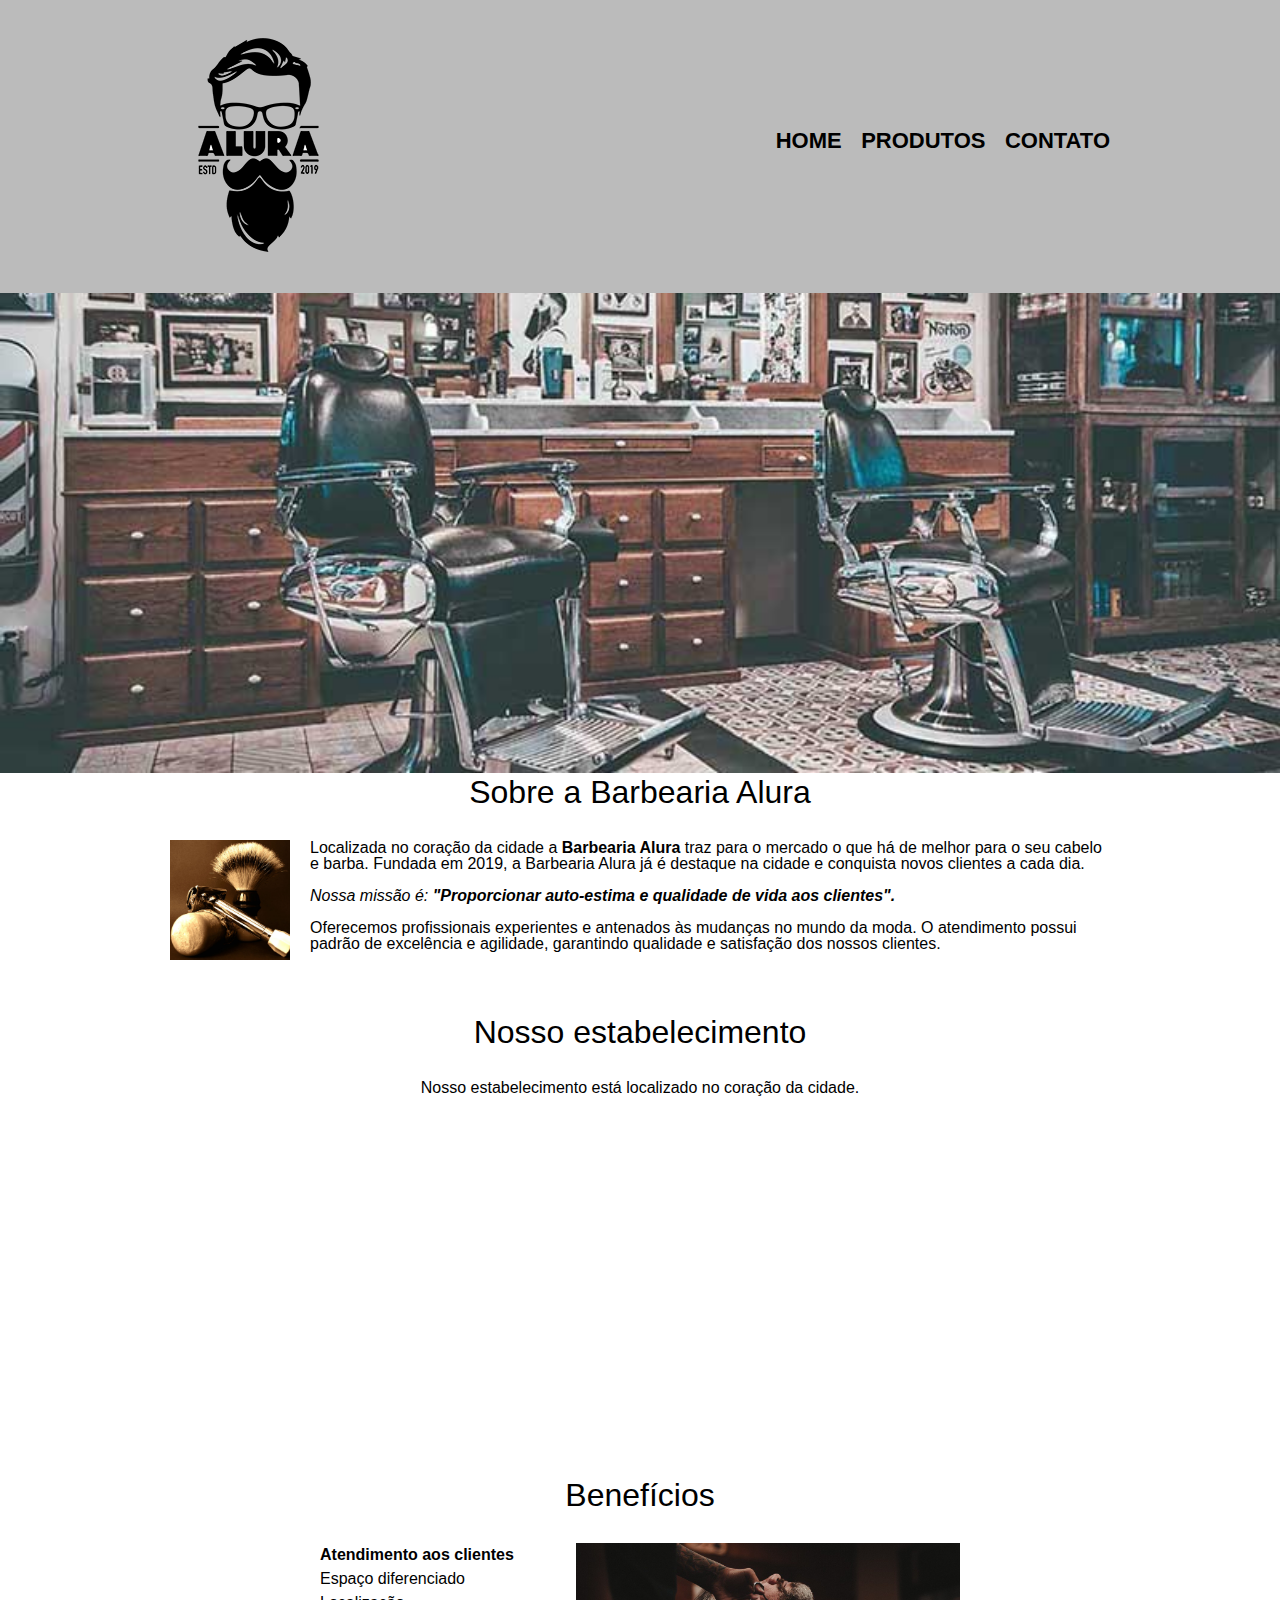
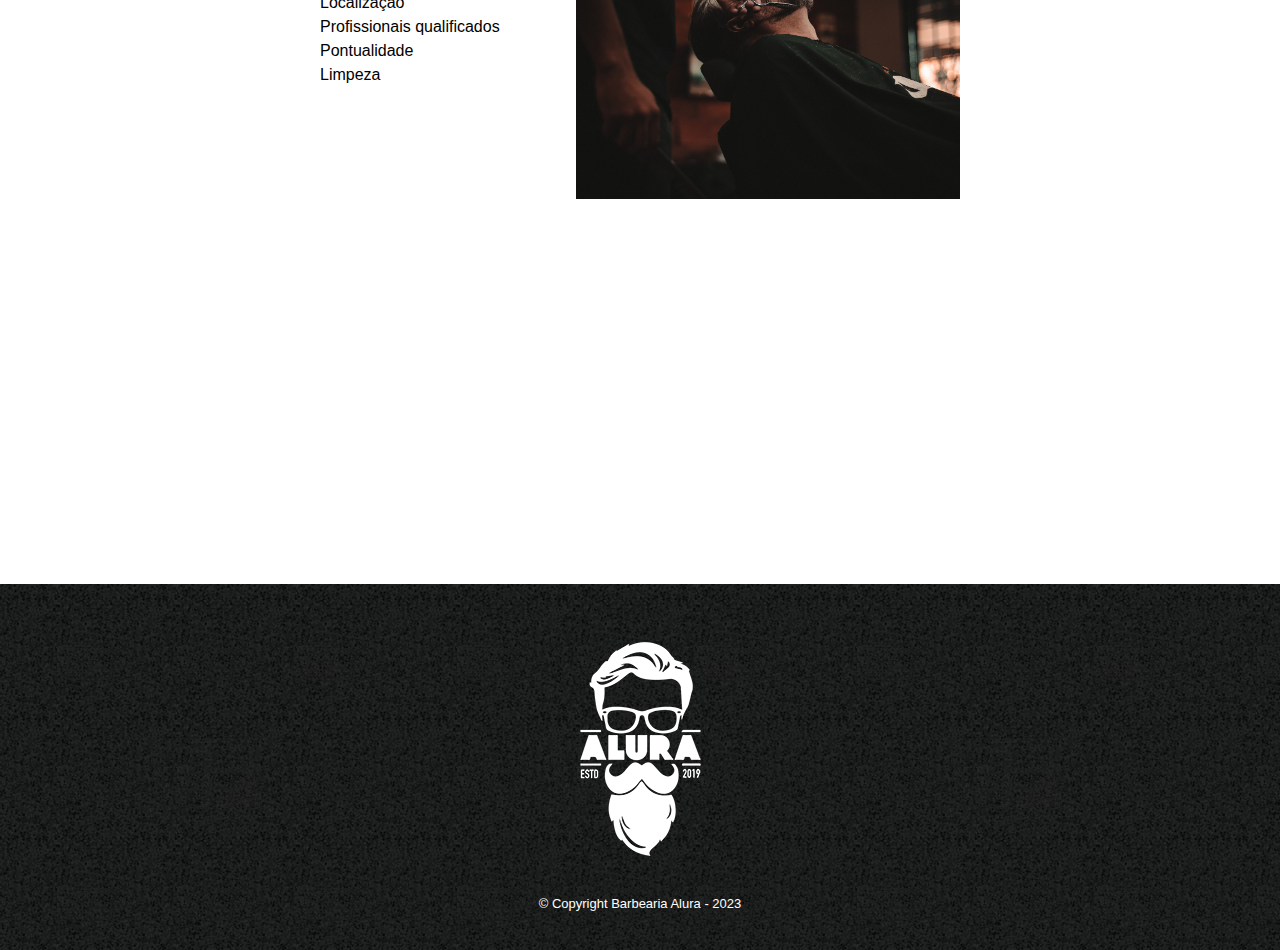
==== index.html @ 5c0314ee "First commit" ====
<!DOCTYPE html>

<html lang="pt-br">

    <head>
        <meta charset="UTF-8">
        <title>Barbearia Alura</title>
        <link rel="stylesheet" href="css/reset.css">
        <link rel="stylesheet" href="css/style.css">
        <link rel="preconnect" href="https://fonts.googleapis.com">
<link rel="preconnect" href="https://fonts.gstatic.com" crossorigin>
        <link rel="icon" type="image/x-icon" href="assets/PgProdutos/logo-branco.png" />
    </head>

    <body>
        <header>
            <div class="caixa">
                <h1><img src="assets/PgProdutos/logo.png" alt="Logo da Barbearia Alura"></h1>
                <nav>
                    <ul>
                        <li><a href="index.html">Home</a></li>
                        <li><a href="produtos.html">Produtos</a></li>
                        <li><a href="contato.html">Contato</a></li>
                    </ul>
                </nav>
            </div>
        </header>

        <img class="banner" src="assets/banner.jpg">

        <main>
            <section class="principal">
                <h2 class="titulo-principal">Sobre a Barbearia Alura</h2>

                <img class="utensilios" src="assets/utensilios.jpg" alt="Utensilios de um barbeiro">
    
                <p>Localizada no coração da cidade a <strong>Barbearia Alura</strong> traz para o mercado o que há de melhor para o seu cabelo e barba. Fundada em 2019, a Barbearia Alura já é destaque na cidade e conquista novos clientes a cada dia.</p>
            
                <p id="missao"><em>Nossa missão é: <strong>"Proporcionar auto-estima e qualidade de vida aos clientes".</strong></em></p>
            
                <p>Oferecemos profissionais experientes e antenados às mudanças no mundo da moda. O atendimento possui padrão de excelência e agilidade, garantindo qualidade e satisfação dos nossos clientes.</p>
            </section>

            <section class="mapa">
                <h3 class="titulo-principal">Nosso estabelecimento</h3>
                <p>Nosso estabelecimento está localizado no coração da cidade.</p>

                <iframe src="https://www.google.com/maps/embed?pb=!1m18!1m12!1m3!1d3656.449840192341!2d-46.633605413114616!3d-23.588194794809706!2m3!1f0!2f0!3f0!3m2!1i1024!2i768!4f13.1!3m3!1m2!1s0x94ce5a2b2ed7f3a1%3A0xab35da2f5ca62674!2sAlura%20-%20Escola%20Online%20de%20Tecnologia!5e0!3m2!1spt-BR!2sbr!4v1674659418487!5m2!1spt-BR!2sbr" width="100%" height="300" style="border:0;" allowfullscreen="" loading="lazy" referrerpolicy="no-referrer-when-downgrade"></iframe>

            </section>
    
            <section class="beneficios">
                <h3 class="titulo-principal">Benefícios</h3>
    
                <div class="conteudo-beneficios">
                    <ul class="lista-beneficios">
                        <li class="itens">Atendimento aos clientes</li>
                        <li class="itens">Espaço diferenciado</li>
                        <li class="itens">Localização</li>
                        <li class="itens">Profissionais qualificados</li>
                        <li class="itens">Pontualidade</li>
                        <li class="itens">Limpeza</li>
                    </ul><img src="assets/beneficios.jpg" class="imagem-beneficios">
                </div>
                <div class="video">
                <iframe width="560" height="315" src="https://www.youtube.com/embed/wcVVXUV0YUY" frameborder="0" allow="accelerometer; autoplay; encrypted-media; gyroscope; picture-in-picture" allowfullscreen></iframe>
                </div>

            </section>
        </main>
        
        <footer>
            <img src="assets/PgProdutos/logo-branco.png" alt="Logo da Barbearia Alura">
            <p class="copyright">&copy; Copyright Barbearia Alura - 2023</p>
        </footer>
    </body>

</html>
---- css/style.css ----
body {
    font-family: 'Montserrat', sans-serif;
}

header {
    background: #BBBBBB;
    padding: 20px 0;
}

.caixa {
    position: relative;
    width: 940px;
    margin: 0 auto;
}

nav {
    position: absolute;
    top: 110px;
    right: 0;
}

nav li {
    display: inline;
    margin: 0 0 0 15px;
   
}

/*Alterando a exibição dos itens do menu */
nav a {
    text-transform: uppercase;
    color: #000000;
    font-weight: bold;
    font-size: 22px;
    text-decoration: none;
}

/* Alterando o comportamento do menu quando o mause estiver por cima */
nav a:hover {
    color: #c78c19;
    text-decoration: underline;
}

/* Alterando o posicionamento das caixas */
.produtos {
    width: 940px;
    margin: 0 auto;
    padding: 50px 0;
}
/* Alterando os elementos dentro das caixas e também desenhando as boras arredondadas com o border-radius */
.produtos li {
    display: inline-block;
    text-align: center;
    width: 30%;
    vertical-align: top;
    margin: 0 1.5%;
    padding: 30px 20px;
    box-sizing: border-box;
    border: 2px solid #000000;
    border-radius: 10px;
}

/* Utilizo o hover para mudar o comportamento quando o mouse estiver por cima do elemento */
.produtos li:hover {
    border-color: #c78c19;
}
/* Utilizo o active para mudar o comportamento quando o mouse estiver clicando no elemento */
.produtos li:active {
    border-color: #088c19;
}

.produtos li:hover h2 {
    font-size: 33px;
}
/* Alterando o estilo do itulo das caixas */
.produtos h2 {
    font-size: 30px;
    font-weight: bold;
}
/* Alterando o estilo da descrição */
.produto-descricao {
    font-size: 18px;
}
/* Alterando o estilo do preço */
.produto-preco {
    font-size: 22px;
    font-weight: bold;
    margin-top: 10px;
}

footer {
    text-align: center;
    background: url("bg.jpg");
    padding: 40px 0;
}

.copyright {
    color: #ffffff;
    font-size: 13px;
    margin-top: 20px;
}

main {
    width: 940px;
    margin: 0 auto;
}

form {
    margin: 40px 0;
}

form label, form legend {
    display: block;
    font-size: 20px;
    margin:  0 0 10px;
}

.input-padrao {
    display: block;
    margin:  0 0 20px;
    padding: 10px 25px;
    width: 50%;
}

.checkbox {
    margin: 20px 0;
}

.select {
    margin: 20px 0;
}

.enviar {
    width: 40%;
    padding: 15px 0;
    background: orange;
    color: white;
    font-weight: bold;
    font-size: 18px;
    border: none;
    border-radius: 05px;
    transition: 1s all;
    cursor: pointer;
}

.enviar:hover {
    background: darkorange;
    transform: scale(1.1);
}

table {
    margin: 20px 40px;
}

thead {
    background: #555555;
    color: white;
    font-weight: bold;
    
}

td, th {
    border: 01px solid #000000;
    padding: 08px 15px;
}


/* CSS das página inicial */
.banner {
    width: 100%; /* Queremos que o banner tenha 100% da largura da página */
}

.titulo-principal {
    text-align: center;
    font-size: 2em;
    margin: 0 0 1em;
    clear: left;
}

.principal p {
    margin: 0 0 1em;
}

.principal strong {
    font-weight: bold;
}

.principal em {
    font-style: italic;
}

.utensilios {
    width: 120px;
    float: left;
    margin: 0 20px 20px 0;
}

.mapa {
    padding: 3em 0;
}

.mapa p {
    margin: 0 0 2em;
    text-align: center;
}

.bneficios {
    padding: 3em 0;
}

.conteudo-beneficios {
    width: 640px;
    margin: 0 auto;
}

.lista-beneficios {
    width: 40%;
    display: inline-block;
    vertical-align: top;
}

.itens {
    line-height: 1.5;
}

/*Uso do pseudo elemento para poder pegar o primeiro elemento da lista sem precisar criar uma nova classe ou ID apenas para esse item */
.itens:first-child {
    font-weight: bold;
}

.imagem-beneficios {
    width: 60%;
}

.video {
    width: 560px;
    margin: 2em auto;
}
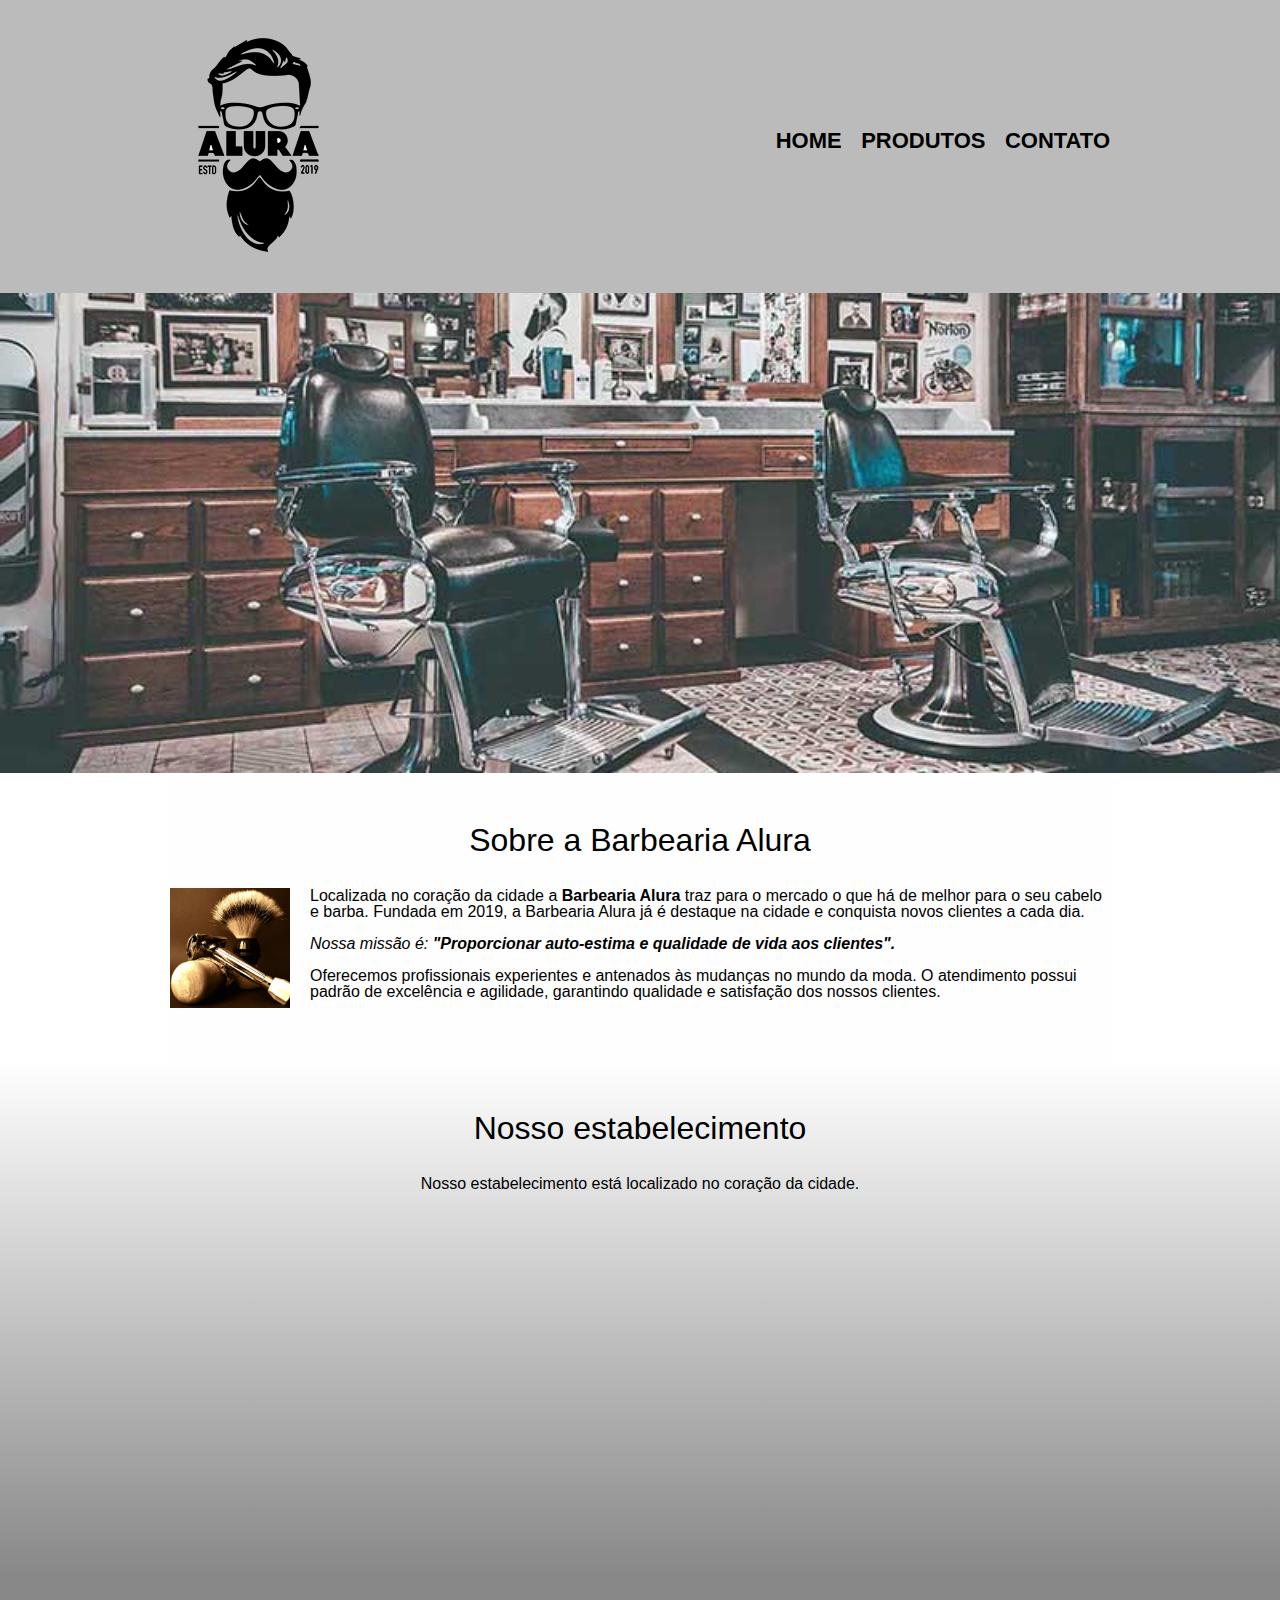
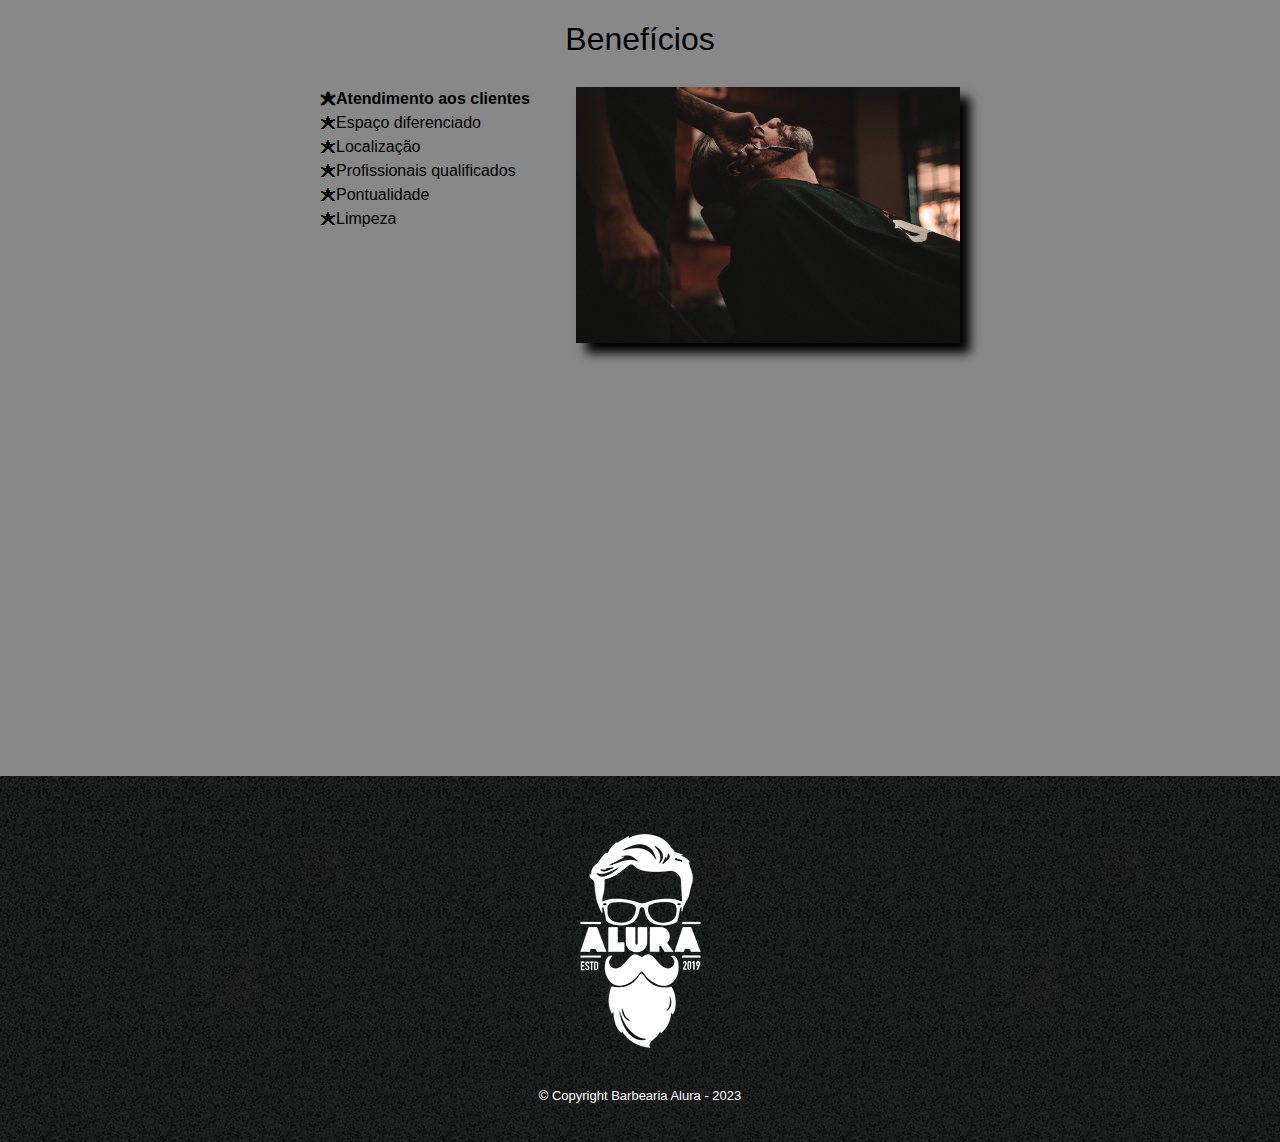
==== commit dd0e0302: "Update page" ====
--- a/index.html
+++ b/index.html
@@ -45,7 +45,9 @@
                 <h3 class="titulo-principal">Nosso estabelecimento</h3>
                 <p>Nosso estabelecimento está localizado no coração da cidade.</p>
 
+                <div class="mapa-conteudo">
                 <iframe src="https://www.google.com/maps/embed?pb=!1m18!1m12!1m3!1d3656.449840192341!2d-46.633605413114616!3d-23.588194794809706!2m3!1f0!2f0!3f0!3m2!1i1024!2i768!4f13.1!3m3!1m2!1s0x94ce5a2b2ed7f3a1%3A0xab35da2f5ca62674!2sAlura%20-%20Escola%20Online%20de%20Tecnologia!5e0!3m2!1spt-BR!2sbr!4v1674659418487!5m2!1spt-BR!2sbr" width="100%" height="300" style="border:0;" allowfullscreen="" loading="lazy" referrerpolicy="no-referrer-when-downgrade"></iframe>
+                </div>
 
             </section>
     
--- a/css/style.css
+++ b/css/style.css
@@ -100,8 +100,7 @@
 }
 
 main {
-    width: 940px;
-    margin: 0 auto;
+    
 }
 
 form {
@@ -164,7 +163,7 @@
 }
 
 
-/* CSS das página inicial */
+/* CSS da página inicial */
 .banner {
     width: 100%; /* Queremos que o banner tenha 100% da largura da página */
 }
@@ -176,6 +175,12 @@
     clear: left;
 }
 
+.principal {
+    padding: 3em 0;
+    background: #FEFEFE;
+    width: 940px;
+    margin: 0 auto;
+}
 .principal p {
     margin: 0 0 1em;
 }
@@ -196,6 +201,12 @@
 
 .mapa {
     padding: 3em 0;
+    background: linear-gradient(#FEFEFE, #888888);
+}
+
+.mapa-conteudo {
+    width: 940px;
+    margin: 0 auto;
 }
 
 .mapa p {
@@ -203,8 +214,9 @@
     text-align: center;
 }
 
-.bneficios {
+.beneficios {
     padding: 3em 0;
+    background: #888888;
 }
 
 .conteudo-beneficios {
@@ -222,6 +234,10 @@
     line-height: 1.5;
 }
 
+.itens::before {
+    content: "🟊";
+}
+
 /*Uso do pseudo elemento para poder pegar o primeiro elemento da lista sem precisar criar uma nova classe ou ID apenas para esse item */
 .itens:first-child {
     font-weight: bold;
@@ -229,6 +245,13 @@
 
 .imagem-beneficios {
     width: 60%;
+    opacity: 1;
+    transition: 400ms;
+    box-shadow: 10px 10px 10px #000000;
+}
+
+.imagem-beneficios:hover {
+    opacity: 0.3;
 }
 
 .video {
